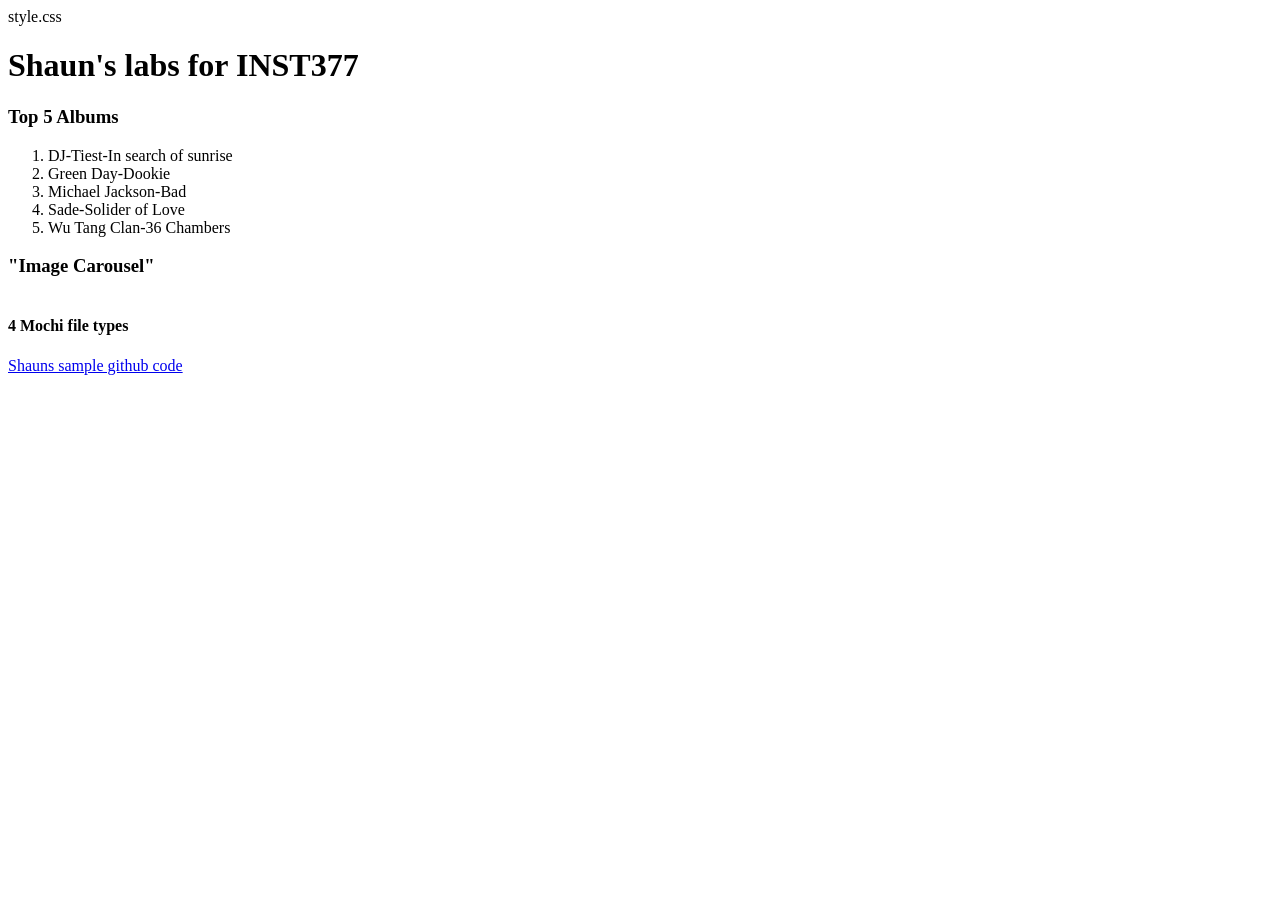
==== client/lab_2/index.html @ 27ffeaf3 "orgnized CSS" ====
<html lang="en">
<head> style.css
  <meta charset="UTF-8">
  <meta http-equiv="X-UA-Compatible" content="IE=edge">
  <meta name="viewport" content="width=device-width, initial-scale=1.0">
  <title>Shaun Harrison's labs </title>

</head>
<body>
    
</body>
</html>
<html lang="en">
<head>
  <meta charset="UTF-8">
  <meta http-equiv="X-UA-Compatible" content="IE=edge">
  <meta name="viewport" content="width=device-width, initial-scale=1.0">
  
  
  <title>Shauns Labs</title>
  <link rel="stylesheet" href="style.css">
</head>
<body>
  <div>
   <!-- wrapper --> 
<header><h1>Shaun's labs for INST377</h1></header>
<div>
    <!-- container -->
<div>
   <!-- left inputs --> 
    <h3>Top 5 Albums</h3>
<ol>
  <li>DJ-Tiest-In search of sunrise</li>
  <li>Green Day-Dookie</li>
  <li>Michael Jackson-Bad</li>
  <li>Sade-Solider of Love</li>
  <li>Wu Tang Clan-36 Chambers</li>
</ol>
</div>
<div> <!-- right side -->
    <h3>"Image Carousel"</h3></div>  
</div> <img src="C:\Users\SHARR138\Documents\GitHub\INST377-Lab-Work\client\lab_1\images\mochi.png" alt="">
  </div><h4>4 Mochi file types</h4><div>
<footer><a href="http://github.com/sinestra00" target="_blank" rel="noopener noreferrer">Shauns sample github code</a></footer>
  </div>
</body>
</html>
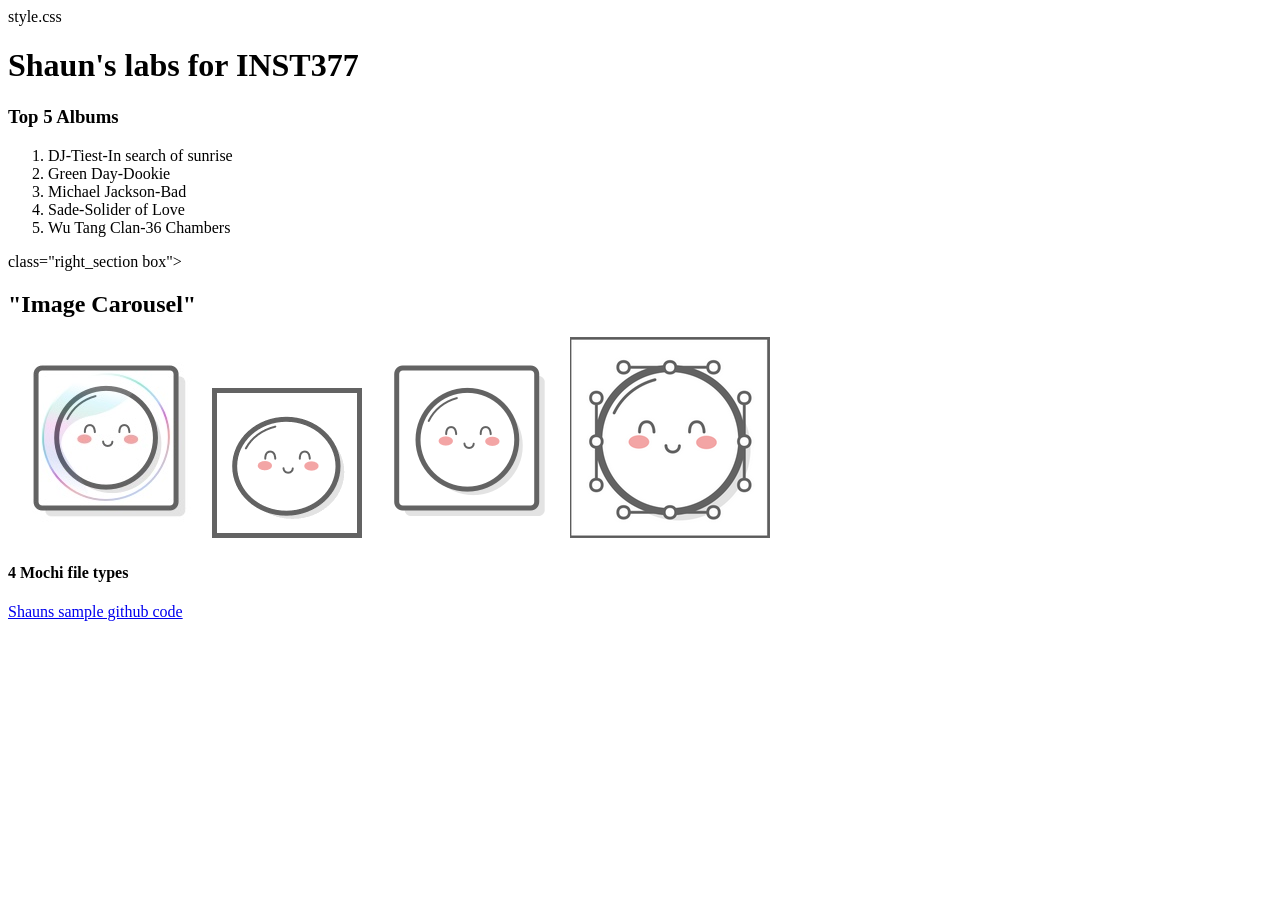
==== commit efed3f47: "images resizes" ====
--- a/client/lab_2/index.html
+++ b/client/lab_2/index.html
@@ -21,12 +21,12 @@
   <link rel="stylesheet" href="style.css">
 </head>
 <body>
-  <div>
+  <div class="wrapper">
    <!-- wrapper --> 
-<header><h1>Shaun's labs for INST377</h1></header>
-<div>
+<header class="header"><h1>Shaun's labs for INST377</h1></header>
+<div class ="container">
     <!-- container -->
-<div>
+<div class="left_section box">
    <!-- left inputs --> 
     <h3>Top 5 Albums</h3>
 <ol>
@@ -37,11 +37,17 @@
   <li>Wu Tang Clan-36 Chambers</li>
 </ol>
 </div>
-<div> <!-- right side -->
-    <h3>"Image Carousel"</h3></div>  
-</div> <img src="C:\Users\SHARR138\Documents\GitHub\INST377-Lab-Work\client\lab_1\images\mochi.png" alt="">
+<div> class="right_section box"> <!-- right side -->
+    <h2>"Image Carousel"</h2>
+    </div> <!-- images box -->
+    <img id="slide_1" src="images/mochi1.jpg"/>
+    <img id="slide_2" src="images/mochi2.gif"/>
+    <img id="slide_3" src="images/mochi3.png"/>
+    <img id="slide_4" src="images/mochi4.png"/>
+
+
   </div><h4>4 Mochi file types</h4><div>
-<footer><a href="http://github.com/sinestra00" target="_blank" rel="noopener noreferrer">Shauns sample github code</a></footer>
+<footer class="footer"><a href="http://github.com/sinestra00" target="_blank" rel="noopener noreferrer">Shauns sample github code</a></footer>
   </div>
 </body>
 </html>
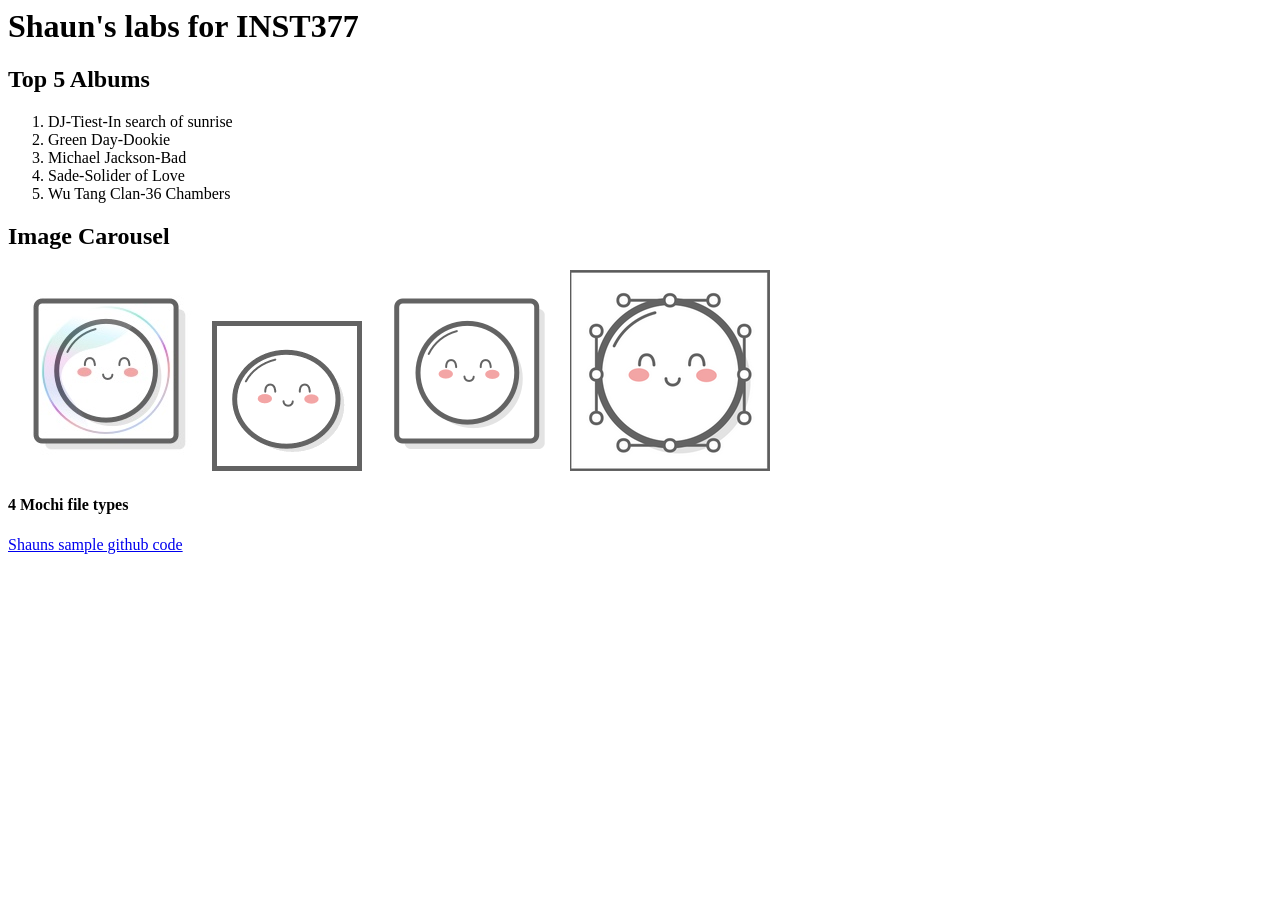
==== commit 4d4903f2: "final lab 2" ====
--- a/client/lab_2/index.html
+++ b/client/lab_2/index.html
@@ -1,5 +1,5 @@
 <html lang="en">
-<head> style.css
+<head> 
   <meta charset="UTF-8">
   <meta http-equiv="X-UA-Compatible" content="IE=edge">
   <meta name="viewport" content="width=device-width, initial-scale=1.0">
@@ -28,7 +28,7 @@
     <!-- container -->
 <div class="left_section box">
    <!-- left inputs --> 
-    <h3>Top 5 Albums</h3>
+    <h2>Top 5 Albums</h2>
 <ol>
   <li>DJ-Tiest-In search of sunrise</li>
   <li>Green Day-Dookie</li>
@@ -37,17 +37,30 @@
   <li>Wu Tang Clan-36 Chambers</li>
 </ol>
 </div>
-<div> class="right_section box"> <!-- right side -->
-    <h2>"Image Carousel"</h2>
-    </div> <!-- images box -->
+<div class="right_section box"> <!-- right side -->
+                    <h2>Image Carousel</h2>
+            <div><!-- images box -->
+      <div class="grid">
+    
     <img id="slide_1" src="images/mochi1.jpg"/>
     <img id="slide_2" src="images/mochi2.gif"/>
     <img id="slide_3" src="images/mochi3.png"/>
     <img id="slide_4" src="images/mochi4.png"/>
+  
+  
+  
+  
+  <h4>4 Mochi file types</h4>
+  
+</div>
+    </div>
+      </div>
+        </div>
 
+  <footer class="footer"> 
+    <a href="http://github.com/sinestra00" target="_blank" rel="noopener noreferrer">Shauns sample github code</a>
+  </footer>
+ 
 
-  </div><h4>4 Mochi file types</h4><div>
-<footer class="footer"><a href="http://github.com/sinestra00" target="_blank" rel="noopener noreferrer">Shauns sample github code</a></footer>
-  </div>
 </body>
-</html>+      </html>
